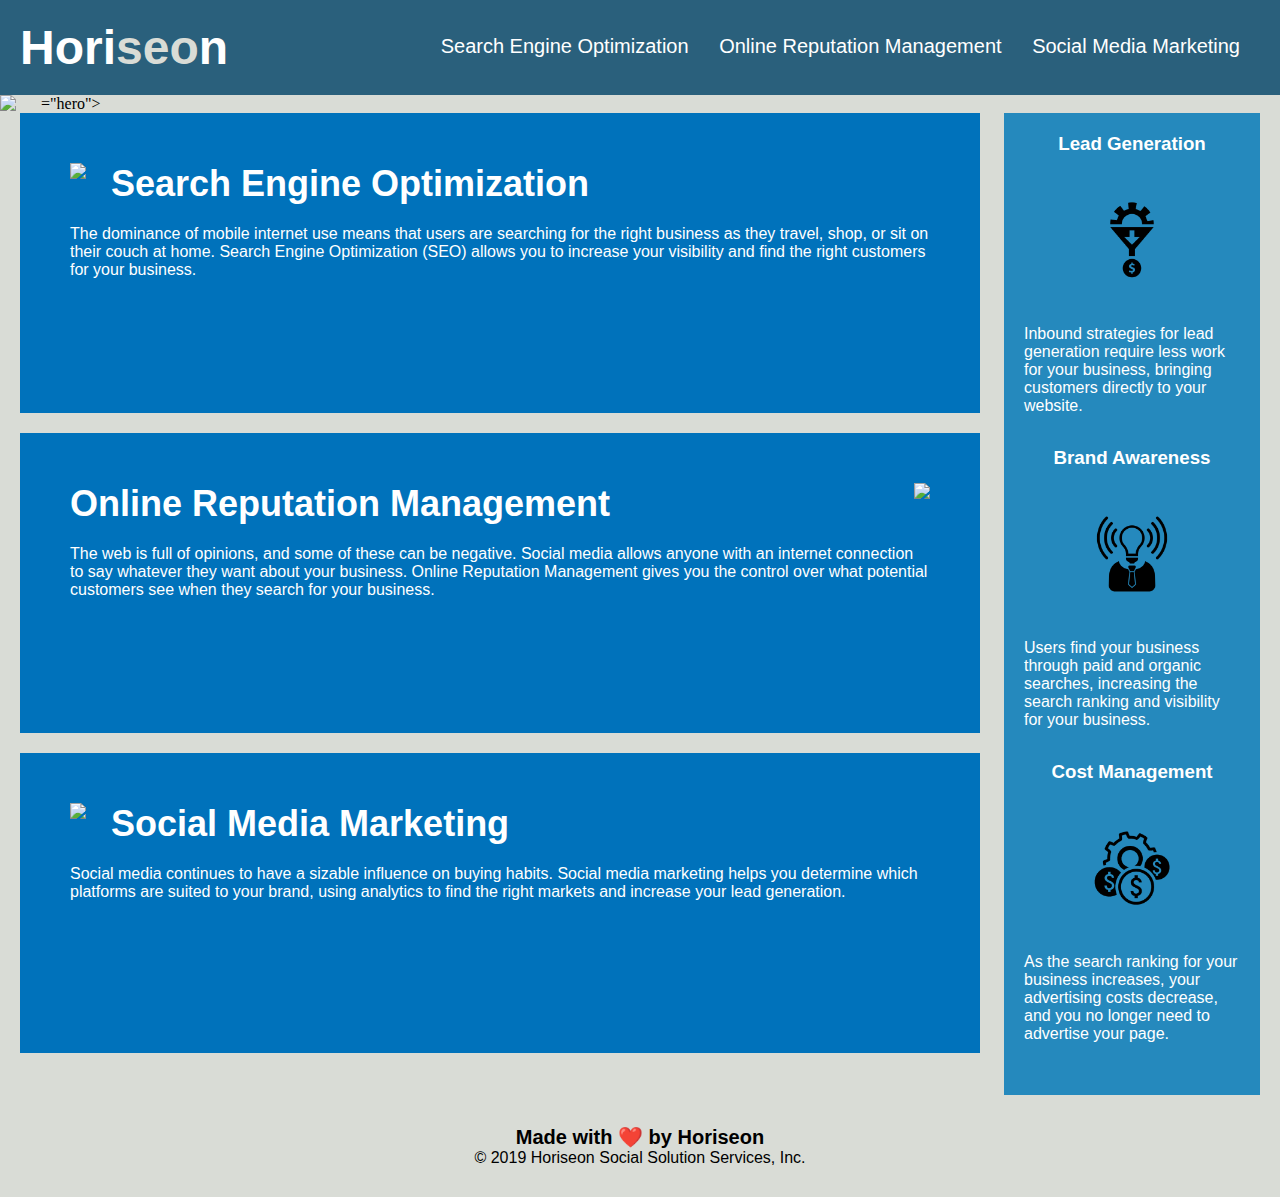
==== index.html @ 48b2e12f "adding files for homework" ====
<!DOCTYPE html>
<html lang="en-us">

<head>
    <meta charset="UTF-8" />
    <link rel="stylesheet" href="./assets/css/style.css">
    <title>website</title>

    <style>
* {
    box-sizing: border-box;
    padding: 0;
    margin: 0;
}

body {
    background-color: #d9dcd6;
}

.header {
    padding: 20px;
    font-family: 'Trebuchet MS', 'Lucida Sans Unicode', 'Lucida Grande', 'Lucida Sans', Arial, sans-serif;
    background-color: #2a607c;
    color: #ffffff;
}

.header h1 {
    display: inline-block;
    font-size: 48px;
}

.header h1 .seo {
    color: #d9dcd6;
}

.header div {
    padding-top: 15px;
    margin-right: 20px;
    float: right;
    font-family: 'Gill Sans', 'Gill Sans MT', Calibri, 'Trebuchet MS', sans-serif;
    font-size: 20px;
}

.header div ul {
    list-style-type: none;
}

.header div ul li {
    display: inline-block;
    margin-left: 25px;
}

a {
    color: #ffffff;
    text-decoration: none;
}

p {
    font-size: 16px;
}

.hero {
    height: 800px;
    width: 100%;
    margin-bottom: 25px;
    background-image: url("../images/digital-marketing-meeting.jpg");
    background-size: cover;
    background-position: center;
}

.float-left {
    float: left;
    margin-right: 25px;
}

.float-right {
    float: right;
    margin-left: 25px;
}

.content {
    width: 75%;
    display: inline-block;
    margin-left: 20px;
}

.benefits {
    margin-right: 20px;
    padding: 20px;
    clear: both;
    float: right;
    width: 20%;
    height: 100%;
    font-family: 'Gill Sans', 'Gill Sans MT', Calibri, 'Trebuchet MS', sans-serif;
    background-color: #2589bd;
}

.benefit-lead {
    margin-bottom: 32px;
    color: #ffffff;
}

.benefit-brand {
    margin-bottom: 32px;
    color: #ffffff;
}

.benefit-cost {
    margin-bottom: 32px;
    color: #ffffff;
}

.benefit-lead h3 {
    margin-bottom: 10px;
    text-align: center;
}

.benefit-brand h3 {
    margin-bottom: 10px;
    text-align: center;
}

.benefit-cost h3 {
    margin-bottom: 10px;
    text-align: center;
}

.benefit-lead img {
    display: block;
    margin: 10px auto;
    max-width: 150px;
}

.benefit-brand img {
    display: block;
    margin: 10px auto;
    max-width: 150px;
}

.benefit-cost img {
    display: block;
    margin: 10px auto;
    max-width: 150px;
}

.search-engine-optimization {
    margin-bottom: 20px;
    padding: 50px;
    height: 300px;
    font-family: 'Gill Sans', 'Gill Sans MT', Calibri, 'Trebuchet MS', sans-serif;
    background-color: #0072bb;
    color: #ffffff;
}

.online-reputation-management {
    margin-bottom: 20px;
    padding: 50px;
    height: 300px;
    font-family: 'Gill Sans', 'Gill Sans MT', Calibri, 'Trebuchet MS', sans-serif;
    background-color: #0072bb;
    color: #ffffff;
}

.social-media-marketing {
    margin-bottom: 20px;
    padding: 50px;
    height: 300px;
    font-family: 'Gill Sans', 'Gill Sans MT', Calibri, 'Trebuchet MS', sans-serif;
    background-color: #0072bb;
    color: #ffffff;
}

.search-engine-optimization img {
    max-height: 200px;
}

.online-reputation-management img {
    max-height: 200px;
}

.social-media-marketing img {
    max-height: 200px;
}

.search-engine-optimization h2 {
    margin-bottom: 20px;
    font-size: 36px;
}

.online-reputation-management h2 {
    margin-bottom: 20px;
    font-size: 36px;
}

.social-media-marketing h2 {
    margin-bottom: 20px;
    font-size: 36px;
}

.footer {
    padding: 30px;
    clear: both;
    font-family: 'Trebuchet MS', 'Lucida Sans Unicode', 'Lucida Grande', 'Lucida Sans', Arial, sans-serif;
    text-align: center;
}

.footer h2 {
    font-size: 20px;
}

    </style>


</head>

<body>
    <div class="header">
        <h1>Hori<span class="seo">seo</span>n</h1>
        <div>
            <ul>
                <li>
                    <a href="#search-engine-optimization">Search Engine Optimization</a>
                </li>
                <li>
                    <a href="#online-reputation-management">Online Reputation Management</a>
                </li>
                <li>
                    <a href="#social-media-marketing">Social Media Marketing</a>
                </li>
            </ul>
        </div>
    </div>
    <div class="search-digital-marketing-meeting">
        <img src="./assets/images/digital-marketing-meeting.jpg" class="float-left" />="hero"></div>
    <div class="content">
        <div class="search-engine-optimization">
            <img src="./assets/images/search-engine-optimization.jpg" class="float-left" />
            <h2>Search Engine Optimization</h2>
            <p>
                The dominance of mobile internet use means that users are searching for the right business as they travel, shop, or sit on their couch at home. Search Engine Optimization (SEO) allows you to increase your visibility and find the right customers for your business.
            </p>
        </div>
        <div id="online-reputation-management" class="online-reputation-management">
            <img src="./assets/images/online-reputation-management.jpg" class="float-right" />
            <h2>Online Reputation Management</h2>
            <p>
                The web is full of opinions, and some of these can be negative. Social media allows anyone with an internet connection to say whatever they want about your business. Online Reputation Management gives you the control over what potential customers see when they search for your business.
            </p>
        </div>
        <div id="social-media-marketing" class="social-media-marketing">
            <img src="./assets/images/social-media-marketing.jpg" class="float-left" />
            <h2>Social Media Marketing</h2>
            <p>
                Social media continues to have a sizable influence on buying habits. Social media marketing helps you determine which platforms are suited to your brand, using analytics to find the right markets and increase your lead generation.
            </p>
        </div>
    </div>
    <div class="benefits">
        <div class="benefit-lead">
            <h3>Lead Generation</h3>
            <img src="./assets/images/lead-generation.png" />
            <p>
                Inbound strategies for lead generation require less work for your business, bringing customers directly to your website.
            </p>
        </div>
        <div class="benefit-brand">
            <h3>Brand Awareness</h3>
            <img src="./assets/images/brand-awareness.png" />
            <p>
                Users find your business through paid and organic searches, increasing the search ranking and visibility for your business.
            </p>
        </div>
        <div class="benefit-cost">
            <h3>Cost Management</h3>
            <img src="./assets/images/cost-management.png"></img>
            <p>
                As the search ranking for your business increases, your advertising costs decrease, and you no longer need to advertise your page.
            </p>
        </div>
    </div>
    <div class="footer">
        <h2>Made with ❤️️ by Horiseon</h2>
        <p>
            &copy; 2019 Horiseon Social Solution Services, Inc.
        </p>
    </div>
</body>

</html>
---- assets/css/style.css ----
* {
    box-sizing: border-box;
    padding: 0;
    margin: 0;
}

body {
    background-color: #d9dcd6;
}

.header {
    padding: 20px;
    font-family: 'Trebuchet MS', 'Lucida Sans Unicode', 'Lucida Grande', 'Lucida Sans', Arial, sans-serif;
    background-color: #2a607c;
    color: #ffffff;
}

.header h1 {
    display: inline-block;
    font-size: 48px;
}

.header h1 .seo {
    color: #d9dcd6;
}

.header div {
    padding-top: 15px;
    margin-right: 20px;
    float: right;
    font-family: 'Gill Sans', 'Gill Sans MT', Calibri, 'Trebuchet MS', sans-serif;
    font-size: 20px;
}

.header div ul {
    list-style-type: none;
}

.header div ul li {
    display: inline-block;
    margin-left: 25px;
}

a {
    color: #ffffff;
    text-decoration: none;
}

p {
    font-size: 16px;
}

.hero {
    height: 800px;
    width: 100%;
    margin-bottom: 25px;
    background-image: url("../images/digital-marketing-meeting.jpg");
    background-size: cover;
    background-position: center;
}

.float-left {
    float: left;
    margin-right: 25px;
}

.float-right {
    float: right;
    margin-left: 25px;
}

.content {
    width: 75%;
    display: inline-block;
    margin-left: 20px;
}

.benefits {
    margin-right: 20px;
    padding: 20px;
    clear: both;
    float: right;
    width: 20%;
    height: 100%;
    font-family: 'Gill Sans', 'Gill Sans MT', Calibri, 'Trebuchet MS', sans-serif;
    background-color: #2589bd;
}

.benefit-lead {
    margin-bottom: 32px;
    color: #ffffff;
}

.benefit-brand {
    margin-bottom: 32px;
    color: #ffffff;
}

.benefit-cost {
    margin-bottom: 32px;
    color: #ffffff;
}

.benefit-lead h3 {
    margin-bottom: 10px;
    text-align: center;
}

.benefit-brand h3 {
    margin-bottom: 10px;
    text-align: center;
}

.benefit-cost h3 {
    margin-bottom: 10px;
    text-align: center;
}

.benefit-lead img {
    display: block;
    margin: 10px auto;
    max-width: 150px;
}

.benefit-brand img {
    display: block;
    margin: 10px auto;
    max-width: 150px;
}

.benefit-cost img {
    display: block;
    margin: 10px auto;
    max-width: 150px;
}

.search-engine-optimization {
    margin-bottom: 20px;
    padding: 50px;
    height: 300px;
    font-family: 'Gill Sans', 'Gill Sans MT', Calibri, 'Trebuchet MS', sans-serif;
    background-color: #0072bb;
    color: #ffffff;
}

.online-reputation-management {
    margin-bottom: 20px;
    padding: 50px;
    height: 300px;
    font-family: 'Gill Sans', 'Gill Sans MT', Calibri, 'Trebuchet MS', sans-serif;
    background-color: #0072bb;
    color: #ffffff;
}

.social-media-marketing {
    margin-bottom: 20px;
    padding: 50px;
    height: 300px;
    font-family: 'Gill Sans', 'Gill Sans MT', Calibri, 'Trebuchet MS', sans-serif;
    background-color: #0072bb;
    color: #ffffff;
}

.search-engine-optimization img {
    max-height: 200px;
}

.online-reputation-management img {
    max-height: 200px;
}

.social-media-marketing img {
    max-height: 200px;
}

.search-engine-optimization h2 {
    margin-bottom: 20px;
    font-size: 36px;
}

.online-reputation-management h2 {
    margin-bottom: 20px;
    font-size: 36px;
}

.social-media-marketing h2 {
    margin-bottom: 20px;
    font-size: 36px;
}

.footer {
    padding: 30px;
    clear: both;
    font-family: 'Trebuchet MS', 'Lucida Sans Unicode', 'Lucida Grande', 'Lucida Sans', Arial, sans-serif;
    text-align: center;
}

.footer h2 {
    font-size: 20px;
}
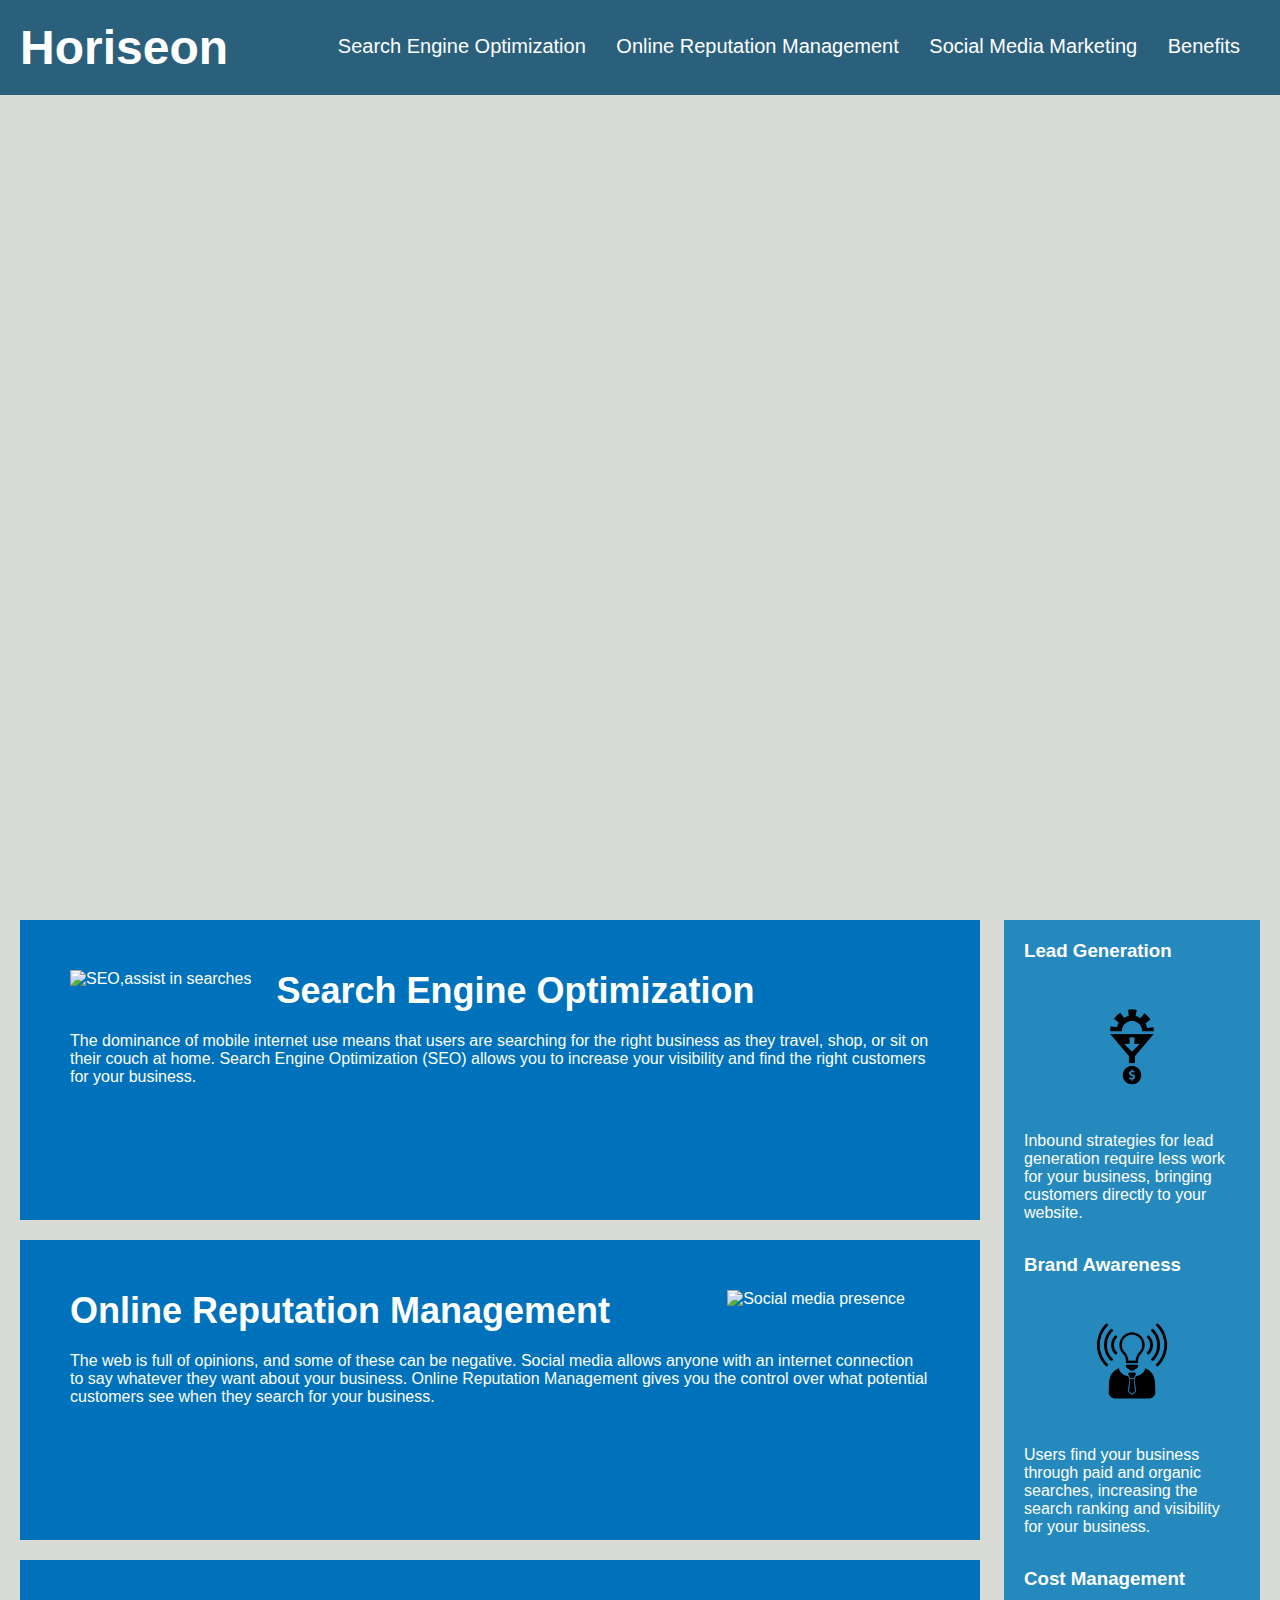
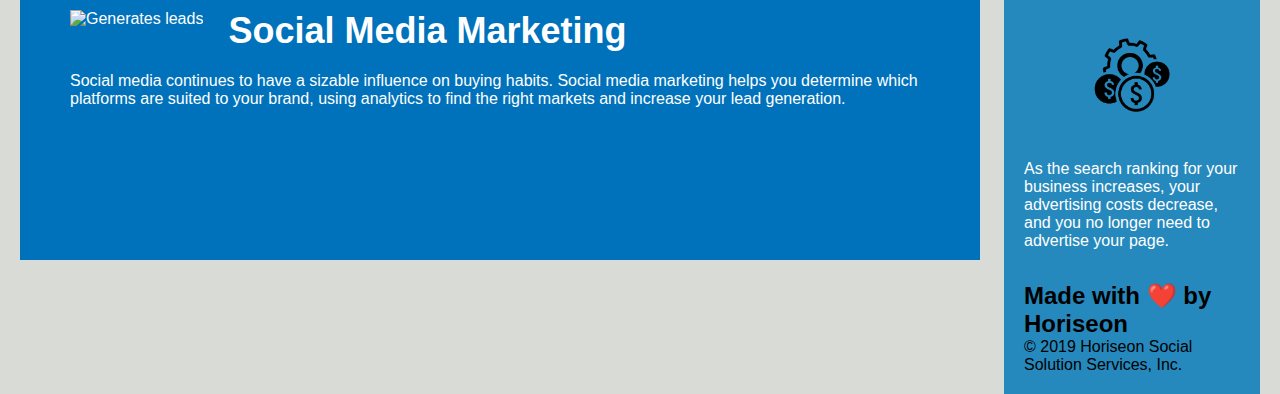
==== commit 385918b5: "updated assignment" ====
--- a/index.html
+++ b/index.html
@@ -1,222 +1,20 @@
 <!DOCTYPE html>
-<html lang="en-us">
-
+<html lang="en">
 <head>
-    <meta charset="UTF-8" />
+    <meta charset="UTF-8">
+    <meta http-equiv="X-UA-Compatible" content="IE=edge">
+    <meta name="viewport" content="width=device-width, initial-scale=1.0">
     <link rel="stylesheet" href="./assets/css/style.css">
     <title>website</title>
-
-    <style>
-* {
-    box-sizing: border-box;
-    padding: 0;
-    margin: 0;
-}
-
-body {
-    background-color: #d9dcd6;
-}
-
-.header {
-    padding: 20px;
-    font-family: 'Trebuchet MS', 'Lucida Sans Unicode', 'Lucida Grande', 'Lucida Sans', Arial, sans-serif;
-    background-color: #2a607c;
-    color: #ffffff;
-}
-
-.header h1 {
-    display: inline-block;
-    font-size: 48px;
-}
-
-.header h1 .seo {
-    color: #d9dcd6;
-}
-
-.header div {
-    padding-top: 15px;
-    margin-right: 20px;
-    float: right;
-    font-family: 'Gill Sans', 'Gill Sans MT', Calibri, 'Trebuchet MS', sans-serif;
-    font-size: 20px;
-}
-
-.header div ul {
-    list-style-type: none;
-}
-
-.header div ul li {
-    display: inline-block;
-    margin-left: 25px;
-}
-
-a {
-    color: #ffffff;
-    text-decoration: none;
-}
-
-p {
-    font-size: 16px;
-}
-
-.hero {
-    height: 800px;
-    width: 100%;
-    margin-bottom: 25px;
-    background-image: url("../images/digital-marketing-meeting.jpg");
-    background-size: cover;
-    background-position: center;
-}
-
-.float-left {
-    float: left;
-    margin-right: 25px;
-}
-
-.float-right {
-    float: right;
-    margin-left: 25px;
-}
-
-.content {
-    width: 75%;
-    display: inline-block;
-    margin-left: 20px;
-}
-
-.benefits {
-    margin-right: 20px;
-    padding: 20px;
-    clear: both;
-    float: right;
-    width: 20%;
-    height: 100%;
-    font-family: 'Gill Sans', 'Gill Sans MT', Calibri, 'Trebuchet MS', sans-serif;
-    background-color: #2589bd;
-}
-
-.benefit-lead {
-    margin-bottom: 32px;
-    color: #ffffff;
-}
-
-.benefit-brand {
-    margin-bottom: 32px;
-    color: #ffffff;
-}
-
-.benefit-cost {
-    margin-bottom: 32px;
-    color: #ffffff;
-}
-
-.benefit-lead h3 {
-    margin-bottom: 10px;
-    text-align: center;
-}
-
-.benefit-brand h3 {
-    margin-bottom: 10px;
-    text-align: center;
-}
-
-.benefit-cost h3 {
-    margin-bottom: 10px;
-    text-align: center;
-}
-
-.benefit-lead img {
-    display: block;
-    margin: 10px auto;
-    max-width: 150px;
-}
-
-.benefit-brand img {
-    display: block;
-    margin: 10px auto;
-    max-width: 150px;
-}
-
-.benefit-cost img {
-    display: block;
-    margin: 10px auto;
-    max-width: 150px;
-}
-
-.search-engine-optimization {
-    margin-bottom: 20px;
-    padding: 50px;
-    height: 300px;
-    font-family: 'Gill Sans', 'Gill Sans MT', Calibri, 'Trebuchet MS', sans-serif;
-    background-color: #0072bb;
-    color: #ffffff;
-}
-
-.online-reputation-management {
-    margin-bottom: 20px;
-    padding: 50px;
-    height: 300px;
-    font-family: 'Gill Sans', 'Gill Sans MT', Calibri, 'Trebuchet MS', sans-serif;
-    background-color: #0072bb;
-    color: #ffffff;
-}
-
-.social-media-marketing {
-    margin-bottom: 20px;
-    padding: 50px;
-    height: 300px;
-    font-family: 'Gill Sans', 'Gill Sans MT', Calibri, 'Trebuchet MS', sans-serif;
-    background-color: #0072bb;
-    color: #ffffff;
-}
-
-.search-engine-optimization img {
-    max-height: 200px;
-}
-
-.online-reputation-management img {
-    max-height: 200px;
-}
-
-.social-media-marketing img {
-    max-height: 200px;
-}
-
-.search-engine-optimization h2 {
-    margin-bottom: 20px;
-    font-size: 36px;
-}
-
-.online-reputation-management h2 {
-    margin-bottom: 20px;
-    font-size: 36px;
-}
-
-.social-media-marketing h2 {
-    margin-bottom: 20px;
-    font-size: 36px;
-}
-
-.footer {
-    padding: 30px;
-    clear: both;
-    font-family: 'Trebuchet MS', 'Lucida Sans Unicode', 'Lucida Grande', 'Lucida Sans', Arial, sans-serif;
-    text-align: center;
-}
-
-.footer h2 {
-    font-size: 20px;
-}
-
-    </style>
-
-
 </head>
-
+<!-- Header -->
 <body>
-    <div class="header">
-        <h1>Hori<span class="seo">seo</span>n</h1>
-        <div>
+    <header class="header">
+        <h1>
+            <a href="/">Horiseon</a>
+        </h1>
+<!-- List items -->
+        <nav>
             <ul>
                 <li>
                     <a href="#search-engine-optimization">Search Engine Optimization</a>
@@ -227,63 +25,77 @@
                 <li>
                     <a href="#social-media-marketing">Social Media Marketing</a>
                 </li>
+                <li>
+                    <a href="#benefits">Benefits</a>
+                </li>
             </ul>
-        </div>
-    </div>
-    <div class="search-digital-marketing-meeting">
-        <img src="./assets/images/digital-marketing-meeting.jpg" class="float-left" />="hero"></div>
-    <div class="content">
-        <div class="search-engine-optimization">
-            <img src="./assets/images/search-engine-optimization.jpg" class="float-left" />
+        </nav>
+    </header>
+<!-- Background Image -->
+    <section class="hero" alt="employees"></section>
+
+<!-- Content -->
+    <section class="content">
+        <article id="search-engine-optimization" class="content_setting">
+            <img src="./assets/images/search-engine-optimization.jpg" class="float-left" alt="SEO,assist in searches"/>
+            <div>
             <h2>Search Engine Optimization</h2>
             <p>
                 The dominance of mobile internet use means that users are searching for the right business as they travel, shop, or sit on their couch at home. Search Engine Optimization (SEO) allows you to increase your visibility and find the right customers for your business.
             </p>
+            </div>
+        </article>
+        <article id="online-reputation-management" class="content_setting">
+                <img src="./assets/images/online-reputation-management.jpg" class="float-right" alt="Social media presence"/>
+                <div>
+                <h2>Online Reputation Management</h2>
+                <p>
+                    The web is full of opinions, and some of these can be negative. Social media allows anyone with an internet connection to say whatever they want about your business. Online Reputation Management gives you the control over what potential customers see when they search for your business.
+                </p>
+                </div>
+        </article>
+        <article id="social-media-marketing" class="content_setting">
+                <img src="./assets/images/social-media-marketing.jpg" class="float-left" alt="Generates leads"/>
+                <div>
+                <h2>Social Media Marketing</h2>
+                <p>
+                    Social media continues to have a sizable influence on buying habits. Social media marketing helps you determine which platforms are suited to your brand, using analytics to find the right markets and increase your lead generation.
+                </p>
+                </div>
+        </article>
+    </section>
+<!-- Benefits Section -->
+    <section id="benefits" class="benefits">
+        <div class="benefit-setting">
+                <h3>Lead Generation</h3>
+                <img src="./assets/images/lead-generation.png" />
+                <p>
+                    Inbound strategies for lead generation require less work for your business, bringing customers directly to your website.
+                </p>
+            </div>
+            <div class="benefit-setting">
+                <h3>Brand Awareness</h3>
+                <img src="./assets/images/brand-awareness.png" />
+                <p>
+                    Users find your business through paid and organic searches, increasing the search ranking and visibility for your business.
+                </p>
+            </div>
+            <div class="benefit-setting">
+                <h3>Cost Management</h3>
+                <img src="./assets/images/cost-management.png"></img>
+                <p>
+                    As the search ranking for your business increases, your advertising costs decrease, and you no longer need to advertise your page.
+                </p>
+            </div>
         </div>
-        <div id="online-reputation-management" class="online-reputation-management">
-            <img src="./assets/images/online-reputation-management.jpg" class="float-right" />
-            <h2>Online Reputation Management</h2>
-            <p>
-                The web is full of opinions, and some of these can be negative. Social media allows anyone with an internet connection to say whatever they want about your business. Online Reputation Management gives you the control over what potential customers see when they search for your business.
-            </p>
+        
+<!-- Footer -->
+    <footer>
+        <h2>Made with ❤️️ by Horiseon</h2>
+        <div>
+            &copy; 2019 Horiseon Social Solution Services, Inc.
         </div>
-        <div id="social-media-marketing" class="social-media-marketing">
-            <img src="./assets/images/social-media-marketing.jpg" class="float-left" />
-            <h2>Social Media Marketing</h2>
-            <p>
-                Social media continues to have a sizable influence on buying habits. Social media marketing helps you determine which platforms are suited to your brand, using analytics to find the right markets and increase your lead generation.
-            </p>
-        </div>
-    </div>
-    <div class="benefits">
-        <div class="benefit-lead">
-            <h3>Lead Generation</h3>
-            <img src="./assets/images/lead-generation.png" />
-            <p>
-                Inbound strategies for lead generation require less work for your business, bringing customers directly to your website.
-            </p>
-        </div>
-        <div class="benefit-brand">
-            <h3>Brand Awareness</h3>
-            <img src="./assets/images/brand-awareness.png" />
-            <p>
-                Users find your business through paid and organic searches, increasing the search ranking and visibility for your business.
-            </p>
-        </div>
-        <div class="benefit-cost">
-            <h3>Cost Management</h3>
-            <img src="./assets/images/cost-management.png"></img>
-            <p>
-                As the search ranking for your business increases, your advertising costs decrease, and you no longer need to advertise your page.
-            </p>
-        </div>
-    </div>
-    <div class="footer">
-        <h2>Made with ❤️️ by Horiseon</h2>
-        <p>
-            &copy; 2019 Horiseon Social Solution Services, Inc.
-        </p>
-    </div>
+    </footer>
 </body>
-
+    
 </html>
--- a/assets/css/style.css
+++ b/assets/css/style.css
@@ -1,200 +1,146 @@
 * {
-    box-sizing: border-box;
-    padding: 0;
-    margin: 0;
+  box-sizing: border-box;
+  padding: 0;
+  margin: 0;
 }
 
 body {
-    background-color: #d9dcd6;
+  background-color: #d9dcd6;
+  font-family: "Trebuchet MS", "Lucida Sans Unicode", "Lucida Grande",
+    "Lucida Sans", Arial, sans-serif;
 }
 
 .header {
-    padding: 20px;
-    font-family: 'Trebuchet MS', 'Lucida Sans Unicode', 'Lucida Grande', 'Lucida Sans', Arial, sans-serif;
-    background-color: #2a607c;
-    color: #ffffff;
+  padding: 20px;
+  background-color: #2a607c;
+  color: #ffffff;
 }
 
 .header h1 {
-    display: inline-block;
-    font-size: 48px;
+  display: inline-block;
+  font-size: 48px;
+  color: #d9dcd6;
 }
 
-.header h1 .seo {
-    color: #d9dcd6;
+.header nav {
+  padding-top: 15px;
+  margin-right: 20px;
+  float: right;
+  font-family: "Gill Sans", "Gill Sans MT", "Calibri", "Trebuchet MS",
+    sans-serif;
+  font-size: 20px;
 }
 
-.header div {
-    padding-top: 15px;
-    margin-right: 20px;
-    float: right;
-    font-family: 'Gill Sans', 'Gill Sans MT', Calibri, 'Trebuchet MS', sans-serif;
-    font-size: 20px;
+.header nav ul {
+  list-style-type: none;
 }
 
-.header div ul {
-    list-style-type: none;
-}
-
-.header div ul li {
-    display: inline-block;
-    margin-left: 25px;
+.header nav ul li {
+  display: inline-block;
+  margin-left: 25px;
 }
 
 a {
-    color: #ffffff;
-    text-decoration: none;
+  color: #ffffff;
+  text-decoration: none;
 }
 
 p {
-    font-size: 16px;
+  font-size: 16px;
 }
 
 .hero {
-    height: 800px;
-    width: 100%;
-    margin-bottom: 25px;
-    background-image: url("../images/digital-marketing-meeting.jpg");
-    background-size: cover;
-    background-position: center;
+  height: 800px;
+  width: 100%;
+  margin-bottom: 25px;
+  background-image: url("../images/digital-marketing-meeting.jpg");
+  background-size: cover;
+  background-position: center;
 }
 
 .float-left {
-    float: left;
-    margin-right: 25px;
+  float: left;
+  margin-right: 25px;
 }
 
 .float-right {
-    float: right;
-    margin-left: 25px;
+  float: right;
+  margin-right: 25px;
 }
 
 .content {
-    width: 75%;
-    display: inline-block;
-    margin-left: 20px;
+  width: 75%;
+  display: inline-block;
+  margin-left: 20px;
 }
 
 .benefits {
-    margin-right: 20px;
-    padding: 20px;
-    clear: both;
-    float: right;
-    width: 20%;
-    height: 100%;
-    font-family: 'Gill Sans', 'Gill Sans MT', Calibri, 'Trebuchet MS', sans-serif;
-    background-color: #2589bd;
+  margin-right: 20px;
+  padding: 20px;
+  clear: both;
+  float: right;
+  width: 20%;
+  height: 940%;
+  font-family: "Gill Sans", "Gill Sans MT", "Calibri", "Trebuchet MS",
+    sans-serif;
+  background-color: #2589bd;
 }
 
-.benefit-lead {
-    margin-bottom: 32px;
-    color: #ffffff;
+/* consolidated benefits */
+.benefit-setting {
+  margin-bottom: 32px;
+  color: #ffffff;
 }
 
-.benefit-brand {
-    margin-bottom: 32px;
-    color: #ffffff;
+/* consolidated benefits h3 */
+.benefit-settings h3 {
+  margin-bottom: 10px;
+  text-align: center;
 }
 
-.benefit-cost {
-    margin-bottom: 32px;
-    color: #ffffff;
+/* consolidated benefits images */
+.benefit-setting img {
+  display: block;
+  margin: 10px auto;
+  max-width: 150px;
 }
 
-.benefit-lead h3 {
-    margin-bottom: 10px;
-    text-align: center;
+/* consolidated content into settings */
+.content_setting {
+  margin-bottom: 20px;
+  padding: 50px;
+  height: 300px;
+  font-family: "Gill Sans", "Gill Sans MT", "Calibri", "Trebuchet MS",
+    sans-serif;
+  background-color: #0072bb;
+  color: #ffffff;
 }
 
-.benefit-brand h3 {
-    margin-bottom: 10px;
-    text-align: center;
+/* consolidated content images */
+.content_setting img {
+  max-height: 200px;
 }
 
-.benefit-cost h3 {
-    margin-bottom: 10px;
-    text-align: center;
+/* consolidated content h2 */
+.content_setting h2 {
+  margin-bottom: 20px;
+  font-size: 36px;
 }
 
-.benefit-lead img {
-    display: block;
-    margin: 10px auto;
-    max-width: 150px;
-}
-
-.benefit-brand img {
-    display: block;
-    margin: 10px auto;
-    max-width: 150px;
-}
-
-.benefit-cost img {
-    display: block;
-    margin: 10px auto;
-    max-width: 150px;
-}
-
-.search-engine-optimization {
-    margin-bottom: 20px;
-    padding: 50px;
-    height: 300px;
-    font-family: 'Gill Sans', 'Gill Sans MT', Calibri, 'Trebuchet MS', sans-serif;
-    background-color: #0072bb;
-    color: #ffffff;
-}
-
-.online-reputation-management {
-    margin-bottom: 20px;
-    padding: 50px;
-    height: 300px;
-    font-family: 'Gill Sans', 'Gill Sans MT', Calibri, 'Trebuchet MS', sans-serif;
-    background-color: #0072bb;
-    color: #ffffff;
-}
-
-.social-media-marketing {
-    margin-bottom: 20px;
-    padding: 50px;
-    height: 300px;
-    font-family: 'Gill Sans', 'Gill Sans MT', Calibri, 'Trebuchet MS', sans-serif;
-    background-color: #0072bb;
-    color: #ffffff;
-}
-
-.search-engine-optimization img {
-    max-height: 200px;
-}
-
-.online-reputation-management img {
-    max-height: 200px;
-}
-
-.social-media-marketing img {
-    max-height: 200px;
-}
-
-.search-engine-optimization h2 {
-    margin-bottom: 20px;
-    font-size: 36px;
-}
-
-.online-reputation-management h2 {
-    margin-bottom: 20px;
-    font-size: 36px;
-}
-
-.social-media-marketing h2 {
-    margin-bottom: 20px;
-    font-size: 36px;
-}
-
+/* footer */
 .footer {
-    padding: 30px;
-    clear: both;
-    font-family: 'Trebuchet MS', 'Lucida Sans Unicode', 'Lucida Grande', 'Lucida Sans', Arial, sans-serif;
-    text-align: center;
+  padding: 30px;
+  font-family: "Trebuchet MS", "Lucida Sans Unicode", "Lucida Grande",
+    "Lucida Sans", Arial, sans-serif;
+  text-align: left;
+  background-color: #2a607c;
+  color: #ffffff;
 }
 
 .footer h2 {
-    font-size: 20px;
+  font-size: 30px;
 }
+
+.footer div {
+  float: right;
+}
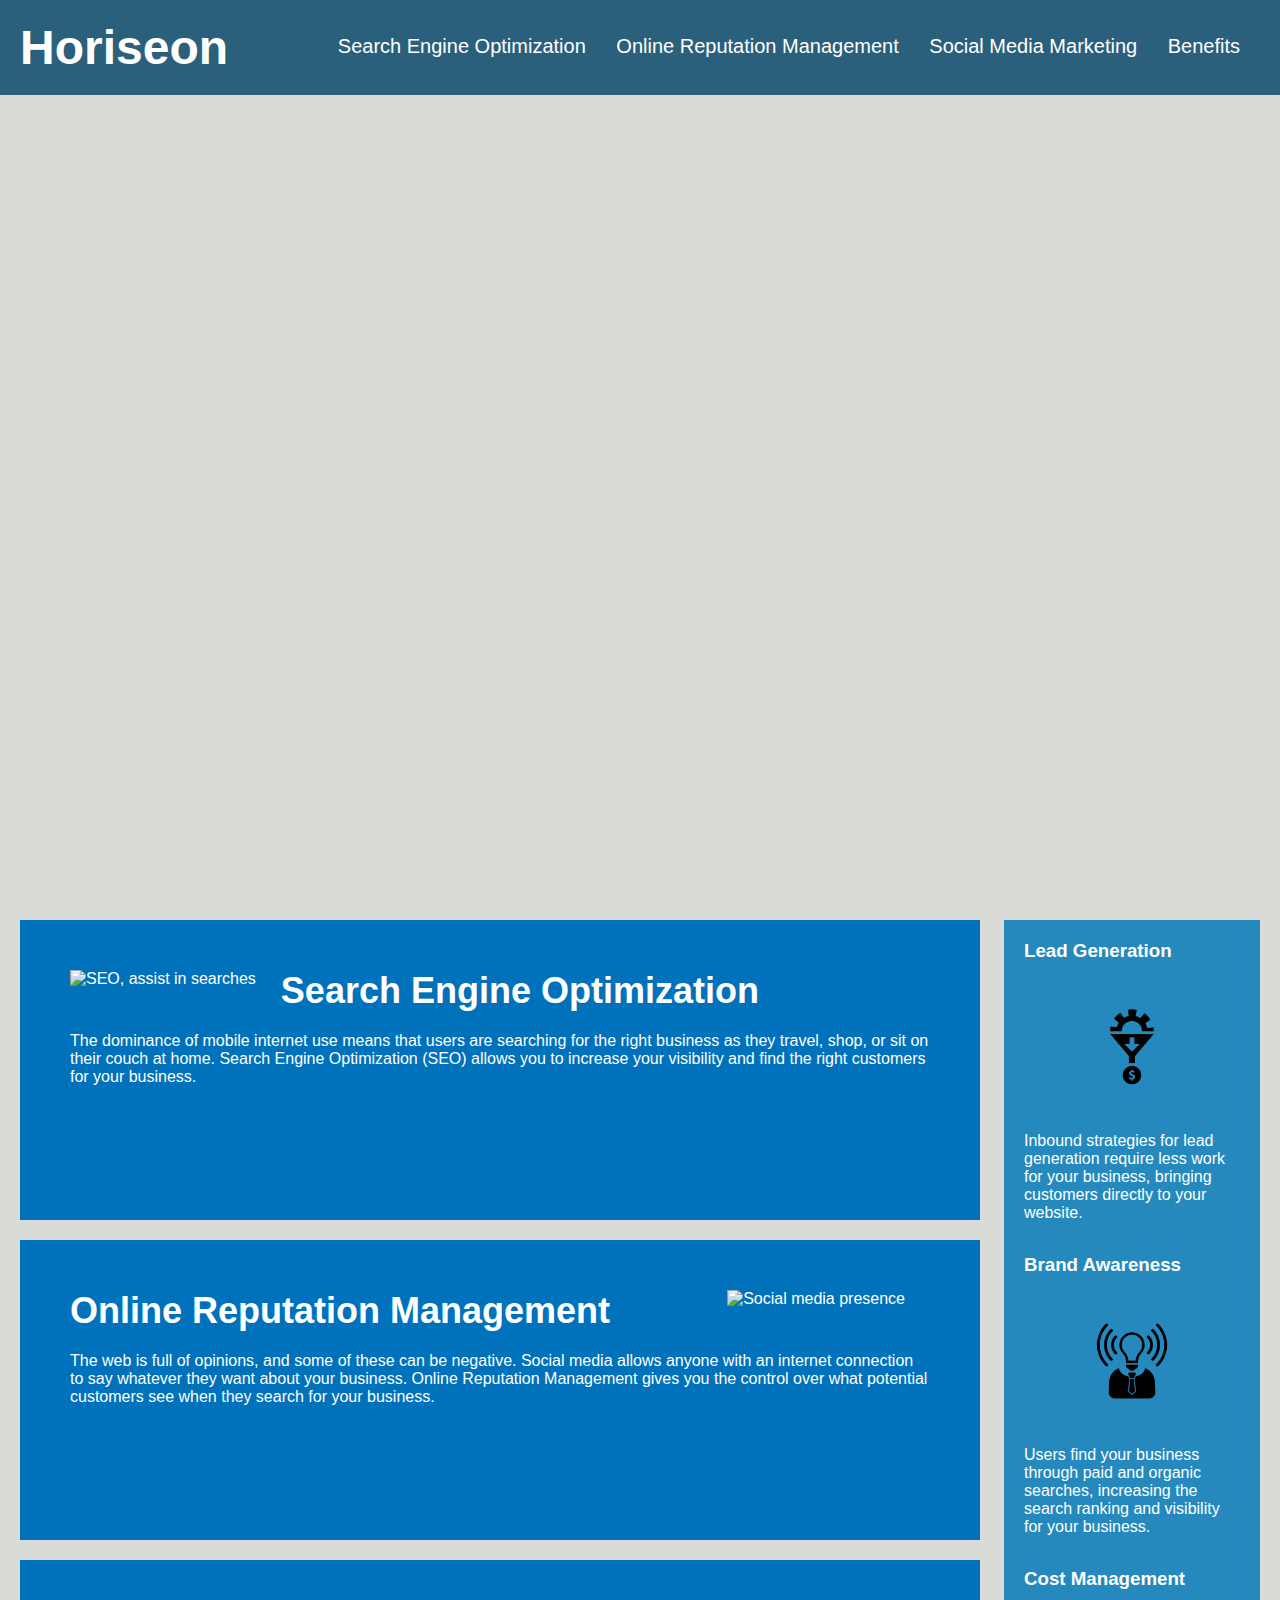
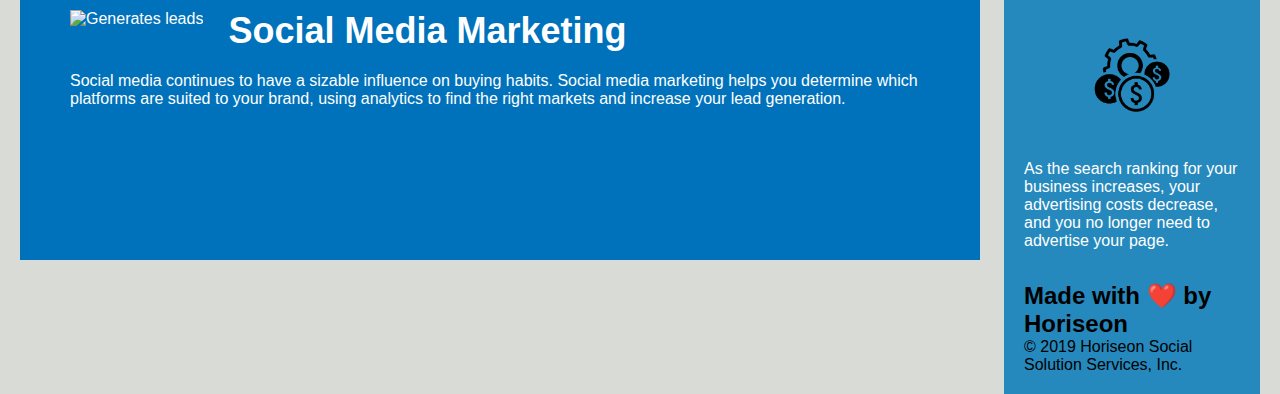
==== commit 27940c6b: "updated readme" ====
--- a/index.html
+++ b/index.html
@@ -7,12 +7,15 @@
     <link rel="stylesheet" href="./assets/css/style.css">
     <title>website</title>
 </head>
+
+<body>
+
 <!-- Header -->
-<body>
     <header class="header">
         <h1>
             <a href="/">Horiseon</a>
         </h1>
+
 <!-- List items -->
         <nav>
             <ul>
@@ -31,13 +34,14 @@
             </ul>
         </nav>
     </header>
+
 <!-- Background Image -->
     <section class="hero" alt="employees"></section>
 
 <!-- Content -->
     <section class="content">
         <article id="search-engine-optimization" class="content_setting">
-            <img src="./assets/images/search-engine-optimization.jpg" class="float-left" alt="SEO,assist in searches"/>
+            <img src="./assets/images/search-engine-optimization.jpg" class="float-left" alt="SEO, assist in searches"/>
             <div>
             <h2>Search Engine Optimization</h2>
             <p>
@@ -64,6 +68,7 @@
                 </div>
         </article>
     </section>
+    
 <!-- Benefits Section -->
     <section id="benefits" class="benefits">
         <div class="benefit-setting">
--- a/assets/css/style.css
+++ b/assets/css/style.css
@@ -4,12 +4,14 @@
   margin: 0;
 }
 
+/* Body */
 body {
   background-color: #d9dcd6;
   font-family: "Trebuchet MS", "Lucida Sans Unicode", "Lucida Grande",
     "Lucida Sans", Arial, sans-serif;
 }
 
+/* Header */
 .header {
   padding: 20px;
   background-color: #2a607c;
@@ -86,7 +88,7 @@
   background-color: #2589bd;
 }
 
-/* consolidated benefits */
+/* consolidated benefits into benefit_setting */
 .benefit-setting {
   margin-bottom: 32px;
   color: #ffffff;
@@ -105,7 +107,7 @@
   max-width: 150px;
 }
 
-/* consolidated content into settings */
+/* consolidated contents into content_setting */
 .content_setting {
   margin-bottom: 20px;
   padding: 50px;
